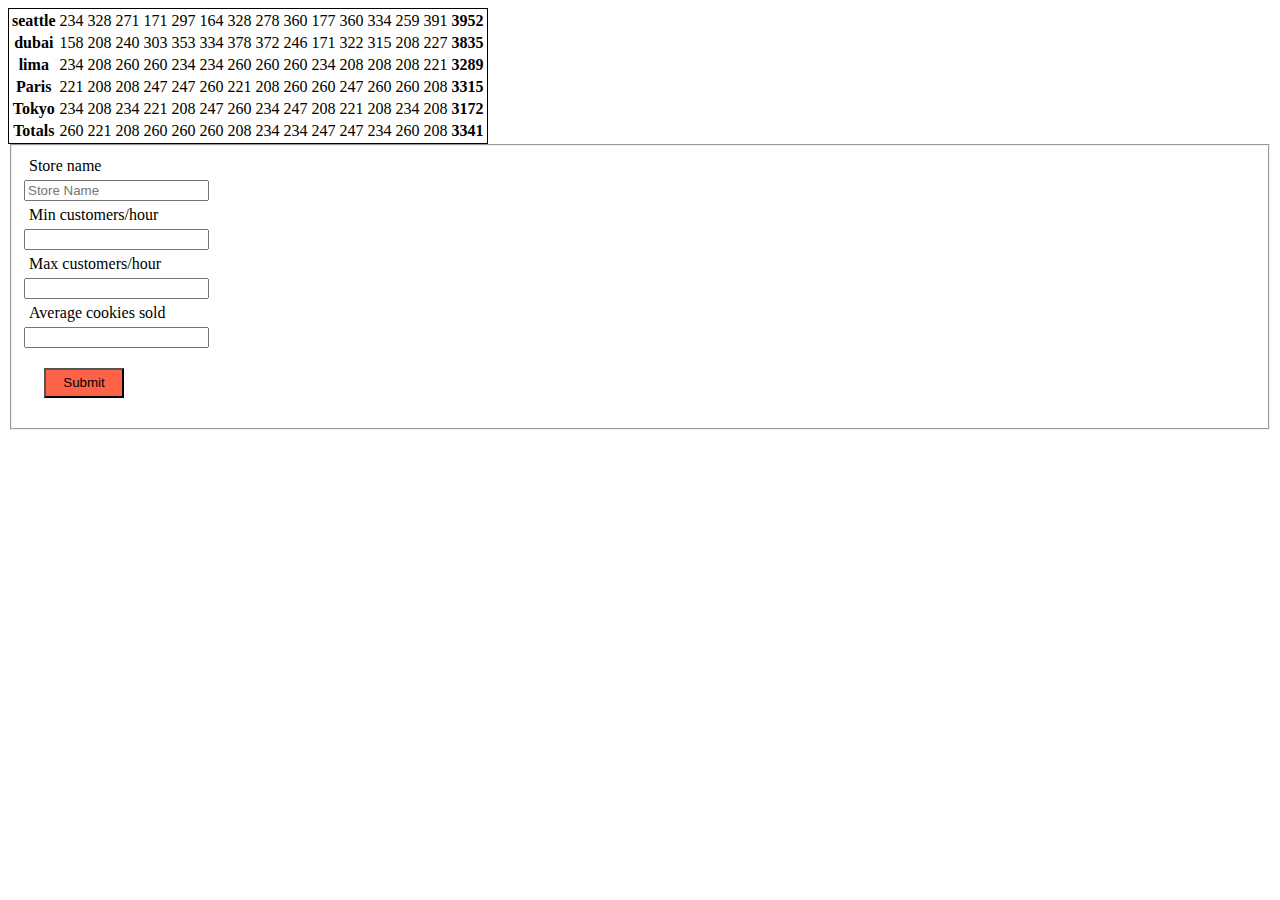
==== sale.html @ 84532287 "commit-update" ====
<!DOCTYPE html>
<html lang="en">
<head>
    <meta charset="UTF-8">
    <meta name="viewport" content="width=device-width, initial-scale=1.0">
    <title>Pat Salmon Cookies</title>
    <link rel="stylesheet" href="style.css">
</head>
<body>
    <main>
<div id="container"></div>
<table id="store-table"></table>

<form id="newStoreForm"> 
    
    <fieldset>
    <label for="storeName">Store name</label>
    <input type="text" name="storeName" id="storename" placeholder="Store Name">

    <label for="min-cus-input">Min customers/hour</label>
    <input type="number" name="storeName" id="min-cus-input">

    <label for="max-cus-input">Max customers/hour</label>
    <input type="number" name="storeName" id="max-cus-input">

    <label for="avg-cookies-input">Average cookies sold</label>
    <input type="number" name="avgCookies" id="avg-cookies-input">

    <button id="submit-btn" type="submit">Submit</button>

    </fieldset>
</form>
    </main>
<script src="app.js"></script>
</body>
</html>
---- style.css ----
.header{
    background-color: rgb(233, 167, 160);
    height: 180px;
}
h1{
    color: beige;
    display: flex;
    justify-content: center;
    font-size: 2.5rem;
}
a{
    color: bisque;
    font-size: 20px;
    display: flex;
    justify-content: center;

}

#store-table{
border: 1px solid black;
}
trtd{
    border: 1px solid black;
}
fieldset label{
    display: block;
    margin:5px;
}

#submit-btn{
    width: 80px;
    height: 30px;
    background-color: tomato;
    margin: 20px;
    display: block;
}
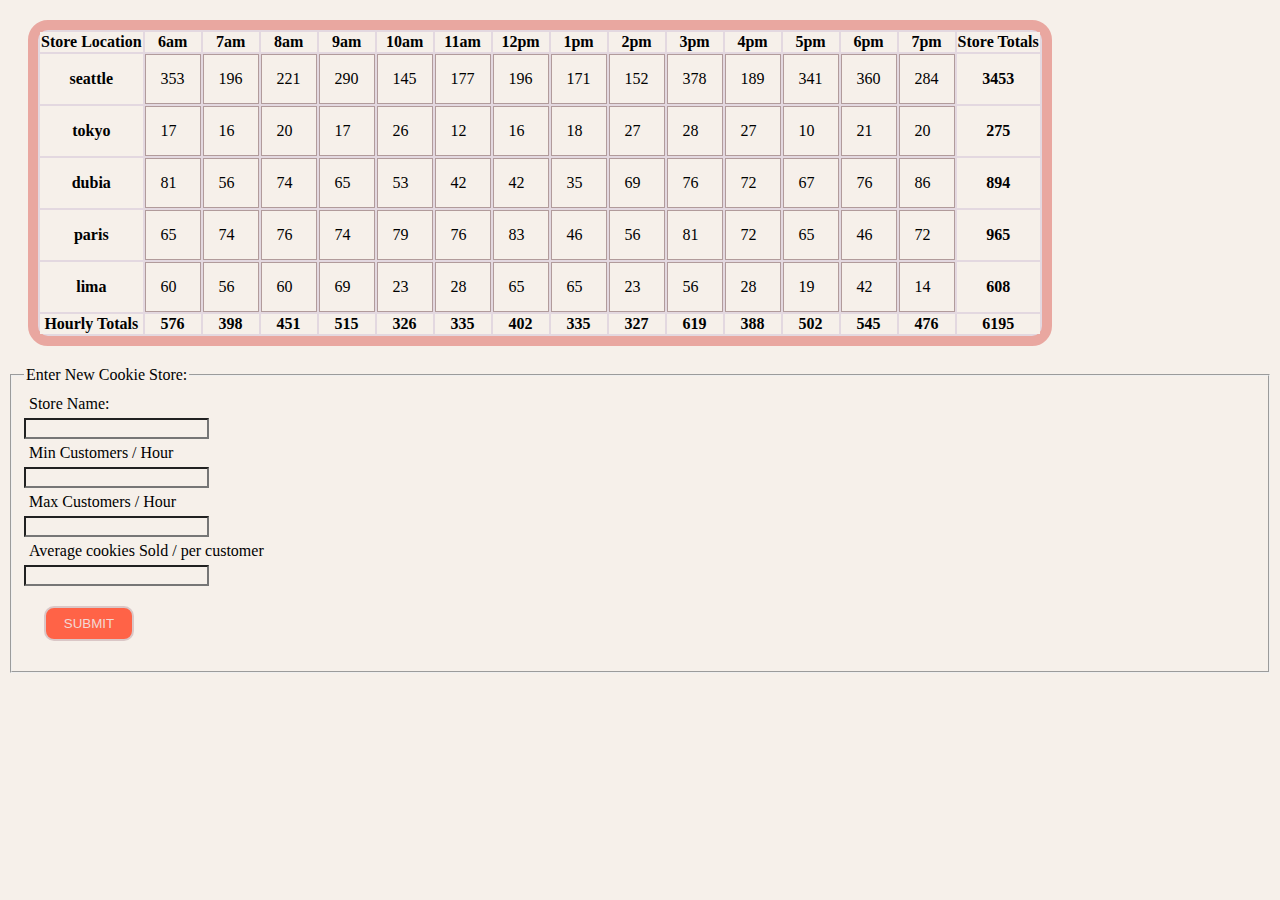
==== commit f6b12e05: "up-date" ====
--- a/sale.html
+++ b/sale.html
@@ -8,28 +8,29 @@
 </head>
 <body>
     <main>
-<div id="container"></div>
-<table id="store-table"></table>
+<div id="container">
+    <table id="store-table"></table>
+</div>
+<div class="form-container">
+    <form id="new-store-form">
+        <fieldset>
+            <legend>Enter New Cookie Store:</legend>
+            <label for="name-input">Store Name:</label>
+            <input type="text" id="name-input" name="name" />
 
-<form id="newStoreForm"> 
-    
-    <fieldset>
-    <label for="storeName">Store name</label>
-    <input type="text" name="storeName" id="storename" placeholder="Store Name">
+            <label for="min-cust-input">Min Customers / Hour</label>
+            <input type="number" name="minCust" id="min-cust-input" />
 
-    <label for="min-cus-input">Min customers/hour</label>
-    <input type="number" name="storeName" id="min-cus-input">
+            <label for="max-cus-input">Max Customers / Hour</label>
+            <input type="number" name="maxCust" id="max-cust-input" />
 
-    <label for="max-cus-input">Max customers/hour</label>
-    <input type="number" name="storeName" id="max-cus-input">
+            <label for="avg-cookies-input">Average cookies Sold / per customer</label>
+            <input type="number" name="avgCookies" id="avg-cookies-input" step="0.1" min="0" />
 
-    <label for="avg-cookies-input">Average cookies sold</label>
-    <input type="number" name="avgCookies" id="avg-cookies-input">
-
-    <button id="submit-btn" type="submit">Submit</button>
-
-    </fieldset>
-</form>
+            <button id="submit-button" type="submit">SUBMIT</button>
+        </fieldset>
+    </form>
+</div>
     </main>
 <script src="app.js"></script>
 </body>
--- a/style.css
+++ b/style.css
@@ -1,36 +1,131 @@
+*{
+    background-color: rgb(246, 240, 234);
+
+}
 .header{
-    background-color: rgb(233, 167, 160);
-    height: 180px;
+  background-image: linear-gradient(to right, rgba(255,0,0,0), rgba(255,0,0,1));
+    opacity: 0.5;
+    border-radius: 10px;
+    overflow: initial;
+    height: 280px;
+    position: ;
 }
-h1{
-    color: beige;
+.text{
+    color: rgb(188, 163, 115);
     display: flex;
     justify-content: center;
     font-size: 2.5rem;
+    margin-top: 10px;
+    word-spacing: 3px;
+    letter-spacing: 3px;
+
 }
 a{
-    color: bisque;
-    font-size: 20px;
+    color: salmon;
+    opacity: 0.6;
+    font-size: 2rem;
     display: flex;
     justify-content: center;
+    text-decoration: none;
+    word-spacing: 3px;
+    letter-spacing: 3px;
+    margin-top: 30px;
 
+}
+.png{
+    width: 150px;
+    opacity: 0.5;
+    display: flex;
+    justify-content: center;
+    margin-left: 50%;
+    transform: translate(-50%);
+    margin-top: 1rem;
+    position: relative;
+    margin-bottom: 50px;
+    margin-top: 50px;
+        border-radius: 50%;
+
+}
+.salmon{
+    width: 550px;
+    border-radius: 10px;
+    display: flex;
+    justify-content: center;
+      margin-left: 50%;
+    transform: translate(-50%);
 }
 
 #store-table{
-border: 1px solid black;
+border: 10px solid rgb(233, 167, 160);;
+border-radius: 20px;
+background-color: rgb(227, 216, 224);
+margin: 20px;
+
+
 }
-trtd{
-    border: 1px solid black;
+tr td{
+    border: 1px solid rgb(177, 155, 155);
+    padding: 15px;
+    margin: 10px;
+    
 }
 fieldset label{
-    display: block;
+    display: flex;
+    justify-items: center;
     margin:5px;
+
+    border-radius: 10px;
 }
 
-#submit-btn{
-    width: 80px;
-    height: 30px;
+#submit-button{
+    width: 90px;
+    height: 35px;
     background-color: tomato;
     margin: 20px;
     display: block;
+    border: 2px solid rgb(218, 199, 199);
+    border-radius: 10px;
+    color: rgb(243, 216, 213);
+}
+
+.spng{
+       width: 150px;
+    display: flex;
+    justify-content: center;
+    margin-left: 50%;
+    transform: translate(-50%);
+    margin-top: 1rem;
+    position: relative;
+    margin-top: 20;
+        border-radius: 10px;
+
+}
+p{
+font: 2rem sans-serif;
+    color: rgb(188, 163, 115);
+    text-align: center;
+    word-spacing: 3px;
+    letter-spacing: 3px;
+
+    margin: 50px;
+}
+footer{
+    text-align: center;
+    margin: 50px;
+    word-spacing: 3px;
+    letter-spacing: 3px;
+}
+.globe{
+      width: 50px;
+    opacity: 0.5;
+    display: flex;
+    justify-content: center;
+    margin-left: 50%;
+    transform: translate(-50%);
+    margin-top: 1rem;
+    position: relative;
+    margin-bottom: 50px;
+    margin-top: 50px;
+        border-radius: 50%;
+
 }